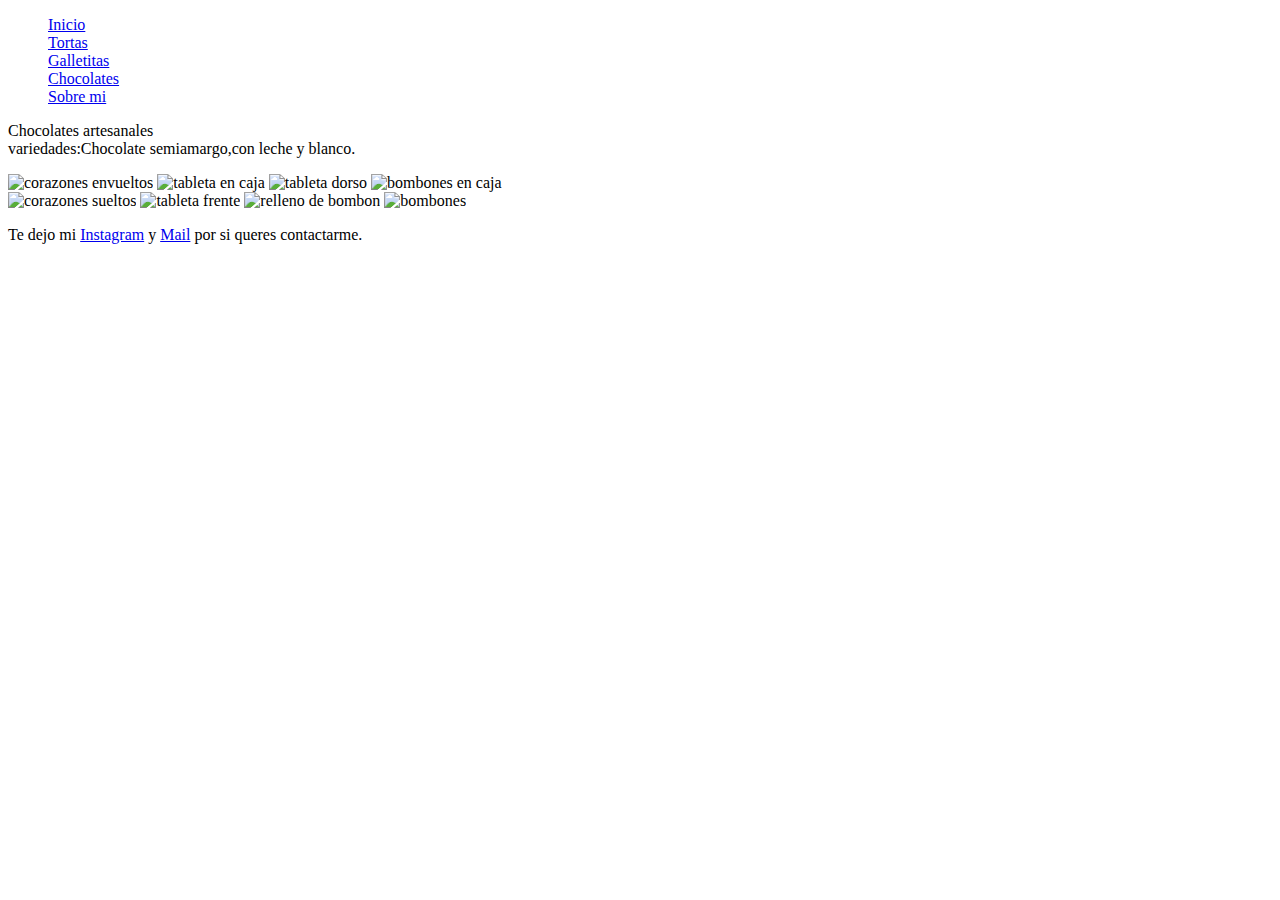
==== html/chocolates.html @ 4c2e62af "Proyecto 3F" ====
<!DOCTYPE html>
<html lang="en">
<head>
    <meta charset="UTF-8">
    <meta http-equiv="X-UA-Compatible" content="IE=edge">
    <meta name="viewport" content="width=device-width, initial-scale=1.0">
    <script src="https://kit.fontawesome.com/32fde89e0e.js" crossorigin="anonymous"></script>
    <title>Dulces Annie</title>
    <link rel="icon" href="C:\Users\Prisci\Desktop\ProyectoFinal-master\img\logo.ico.jpg"
    <link rel="preconnect" href="https://fonts.googleapis.com">
    <link rel="preconnect" href="https://fonts.gstatic.com" crossorigin>
    <link href="https://fonts.googleapis.com/css2?family=Montserrat:wght@400;700&display=swap" rel="stylesheet">

    <link rel="stylesheet" href="C:\Users\Prisci\Desktop\ProyectoFinal-master\css\stylechocolates.css"/>
</head>
<body>
    <header>
        <nav class="nav">
            <ul class="nav__ul">
                <li type=none class="nav__li">  <i class="fa-solid fa-house-chimney"></i> <a href="index.html">Inicio</a></li>
                <li type=none class="nav__li"> <i class="fa-solid fa-cake-candles"></i> <a href="tortas.html">Tortas</a></li>
            <li type=none class="nav__li"> <i class="fa-solid fa-cookie-bite"></i> <a href="galletitas.html">Galletitas</a></li>
               <li type=none class="nav__li"> <i class="fa-solid fa-mug-hot"></i><a href="chocolates.html">Chocolates</a></li>  <!--fue el unico icono que encontre gratis para chocolates,ya se que presta a la confusion -->
                <li type=none class="nav__li"> <i class="fa-solid fa-heart"></i> <a href="sobremi.html">Sobre mi</a></li>
            </ul>
        </nav>
    </header>
    <article>
        <section>
            <div class="contenido">
                <p>Chocolates artesanales <br> variedades:Chocolate semiamargo,con leche y blanco.</p>
                <div class= "columna1">
                    <img src="C:\Users\Prisci\Desktop\ProyectoFinal-master\img\chocos\choco1.jpg" alt="corazones envueltos">
                    <img src="C:\Users\Prisci\Desktop\ProyectoFinal-master\img\chocos\choco5.jpg" alt="tableta en caja" height="300px">
                    <img src="C:\Users\Prisci\Desktop\ProyectoFinal-master\img\chocos\choco3.jpg" alt="tableta dorso">
                    
                    <img src="C:\Users\Prisci\Desktop\ProyectoFinal-master\img\chocos\choco8.jpg" alt="bombones en caja">
                    
                </div>
                    <div class="columna2">
                        <img src="C:\Users\Prisci\Desktop\ProyectoFinal-master\img\chocos\choco2.png" alt="corazones sueltos">
                        <img class= "tableta" src="C:\Users\Prisci\Desktop\ProyectoFinal-master\img\chocos\choco4.jpg" alt="tableta frente" >
                        <img src="C:\Users\Prisci\Desktop\ProyectoFinal-master\img\chocos\choco7.png" alt="relleno de bombon">
                        <img class="bombones" src="C:\Users\Prisci\Desktop\ProyectoFinal-master\img\chocos\choco6.png" alt="bombones">
                    </div>
                    
                    
            </div>
        </section>
    </article>
    <footer>
        <p> Te dejo mi <a href = "https://www.instagram.com/nana_nanaas/">Instagram</a> y <a href="mailto:priscilaaldananya@gmail.com">Mail</a> por si queres contactarme.</p>
     </footer>
</body> 
</html>
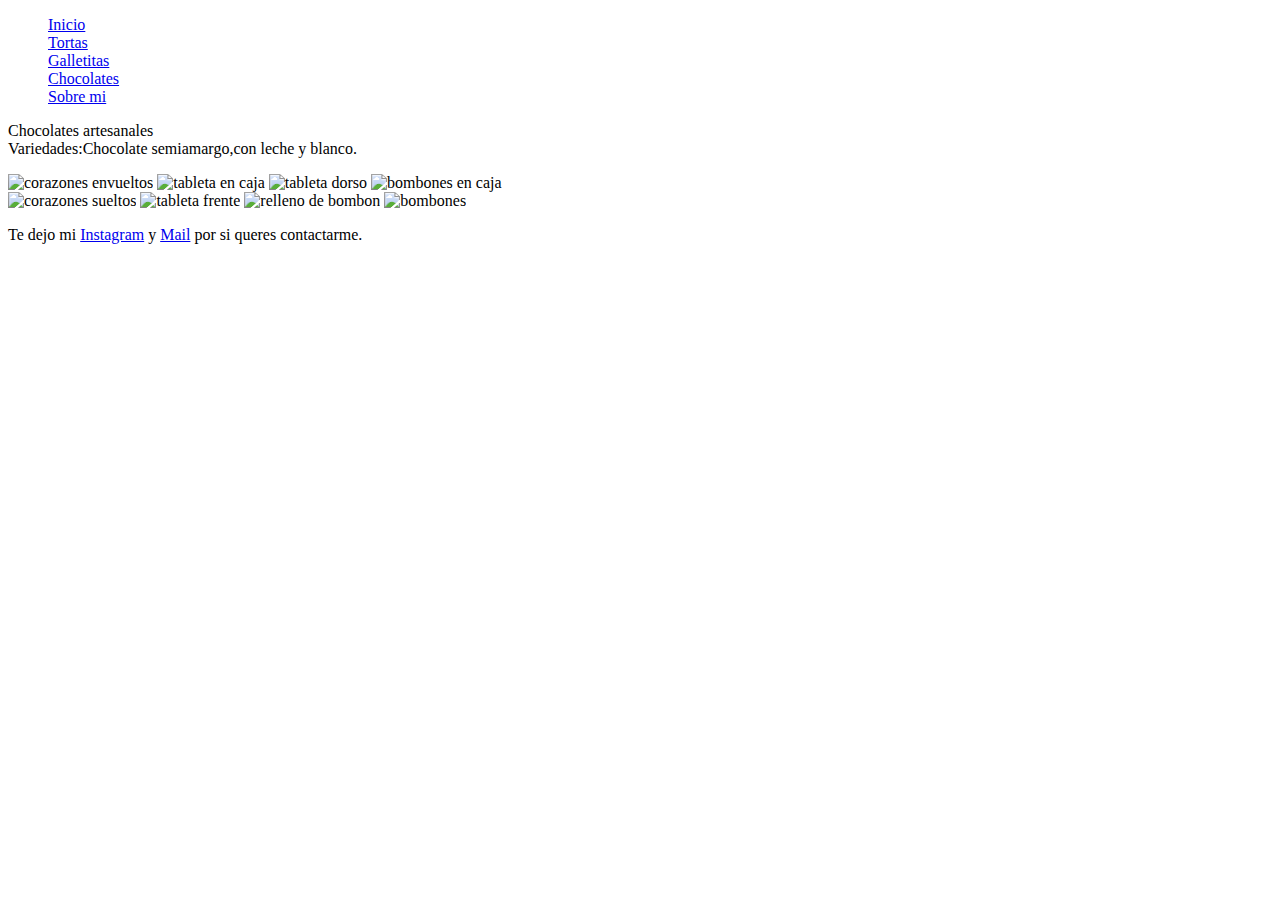
==== commit 8b1ffcbb: "agregue videos" ====
--- a/html/chocolates.html
+++ b/html/chocolates.html
@@ -28,7 +28,7 @@
     <article>
         <section>
             <div class="contenido">
-                <p>Chocolates artesanales <br> variedades:Chocolate semiamargo,con leche y blanco.</p>
+                <p>Chocolates artesanales <br> Variedades:Chocolate semiamargo,con leche y blanco.</p>
                 <div class= "columna1">
                     <img src="C:\Users\Prisci\Desktop\ProyectoFinal-master\img\chocos\choco1.jpg" alt="corazones envueltos">
                     <img src="C:\Users\Prisci\Desktop\ProyectoFinal-master\img\chocos\choco5.jpg" alt="tableta en caja" height="300px">
